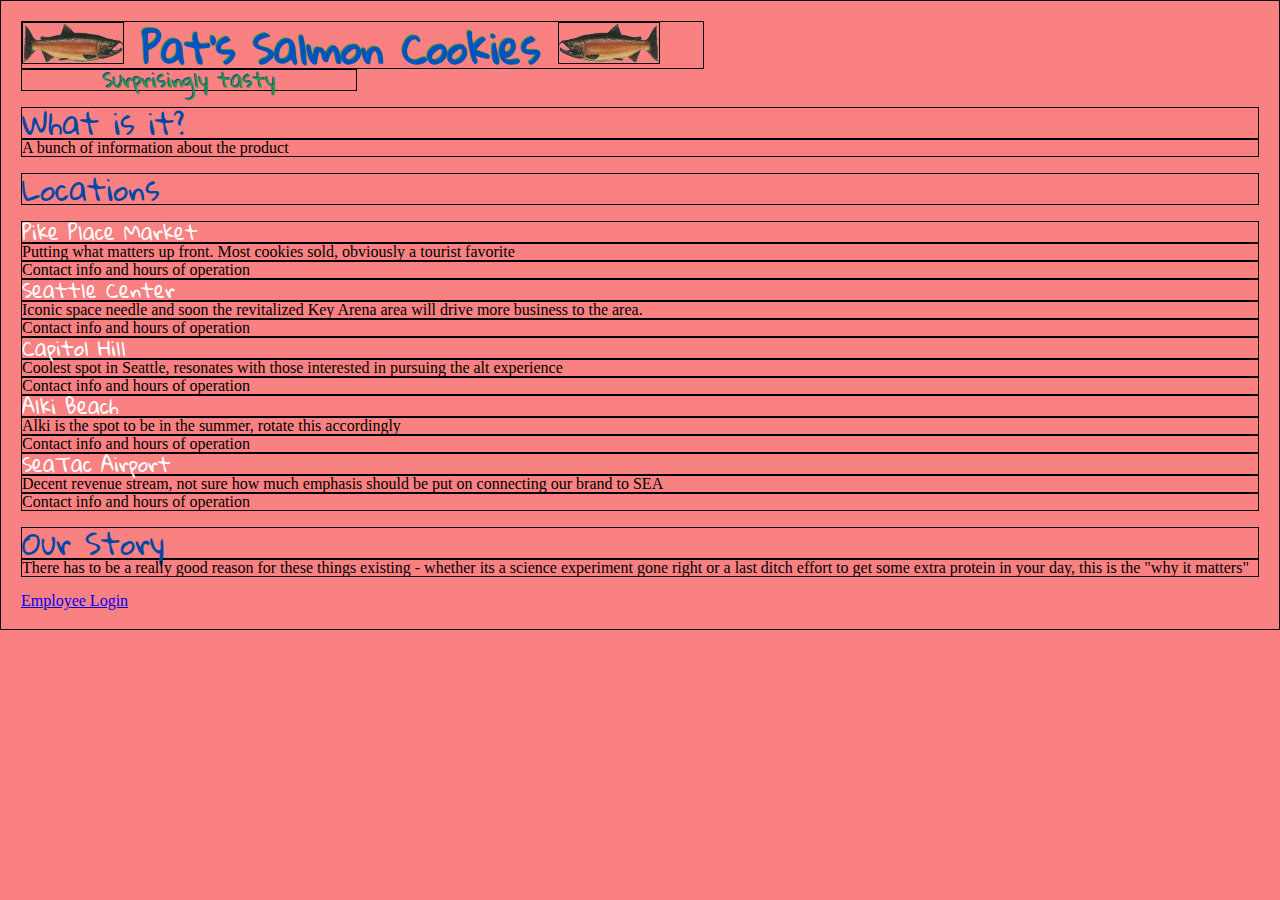
==== index.html @ f68c715b "Cannot figure out JS, spent way too much time on this. Initial efforts at web design are in place, r" ====
<!DOCTYPE html>
<html>
  <head>
    <meta charset="utf-8">
    <title>Home - Pat's Salmon Cookies</title>
    <link href="https://fonts.googleapis.com/css?family=Gloria+Hallelujah" rel="stylesheet">
    <link href="css/reset.css" rel="stylesheet">
    <link href="css/style.css" rel="stylesheet">
  </head>

  <body>
    <h1 id="header-banner"><img src="images/salmon.png" class= "salmonPic" rel= "Salmon Picture">   Pat's Salmon Cookies   <img src="images/salmon.png" class= "salmonPic" rel= "Salmon Picture" id="swim-upstream"></h1>
    <h2 id="slogan"> Surprisingly tasty </h2>
    <br />
    <h2>What is it?</h2>
    <p>A bunch of information about the product</p>
    <br />

    <h2>Locations</h2>
    <br />
    <h3>Pike Place Market</h3> <!-- move this list to a definition, id individual defs to move around page -->
    <p> Putting what matters up front. Most cookies sold, obviously a tourist favorite</p>
    <p>Contact info and hours of operation</p>
    <h3>Seattle Center</h3>
    <p>Iconic space needle and soon the revitalized Key Arena area will drive more business to the area.</p>
    <p>Contact info and hours of operation</p>
    <h3>Capitol Hill</h3>
    <p>Coolest spot in Seattle, resonates with those interested in pursuing the alt experience</p>
    <p>Contact info and hours of operation</p>
    <h3>Alki Beach</h3>
    <p>Alki is the spot to be in the summer, rotate this accordingly</p>
    <p>Contact info and hours of operation</p>
    <h3>SeaTac Airport</h3>
    <p>Decent revenue stream, not sure how much emphasis should be put on connecting our brand to SEA</p>
    <p>Contact info and hours of operation</p>
    <br />
    <h2>Our Story</h2>
    <p>There has to be a really good reason for these things existing - whether its a science experiment gone right or a last ditch effort to get some extra protein in your day, this is the "why it matters"</p>
    <br />
    <a href= "sales.html" id = "biz-link">Employee Login</a>

    <script type="text/javascript" src="app.js"></script>
  </body>
</html>
---- css/style.css ----
* {
  border: 1px solid black;
}

body {
  background-color: rgb(250, 129, 129);
  color: black;
  padding: 20px;
  font: georgia;
  border: 1px solid black;
}

.salmonPic {
  border: 1px solid black;
  width: 100px;
  height: 40px;
}

h2 {
  border: 1px solid black;
  color: rgb(0, 71, 165);
  font-size: 30px;
  font-family: 'Gloria Hallelujah', cursive;
}

h3 {
  border: 1px solid black;
  color: white;
  font-size: 20px;
  font-family: 'Gloria Hallelujah', cursive;
}

p {
  border: 1px solid black;
}

#header-banner {
  border: 1px solid black;
  width: 55%;
  text-align: left;
  font-family: 'Gloria Hallelujah', cursive;
  font-size: 40px;
  font-weight: bold;
  color: rgb(0, 83, 190);
  text-shadow: -1px -1px 0 rgb(38, 150, 47);
}

#slogan {
  border: 1px solid black;
  text-align: center;
  color:rgb(46, 150, 60);
  width:27%;
  font-family: 'Gloria Hallelujah', cursive;
  font-size: 20px;
  text-shadow: -1px -1px 0 rgb(0, 71, 165);
}

#headline-img {
  border: 1px solid black;
  width: 20px;
  height: 20px;
}

#swim-upstream {
  transform: scaleX(-1);
  filter: FlipH;
}
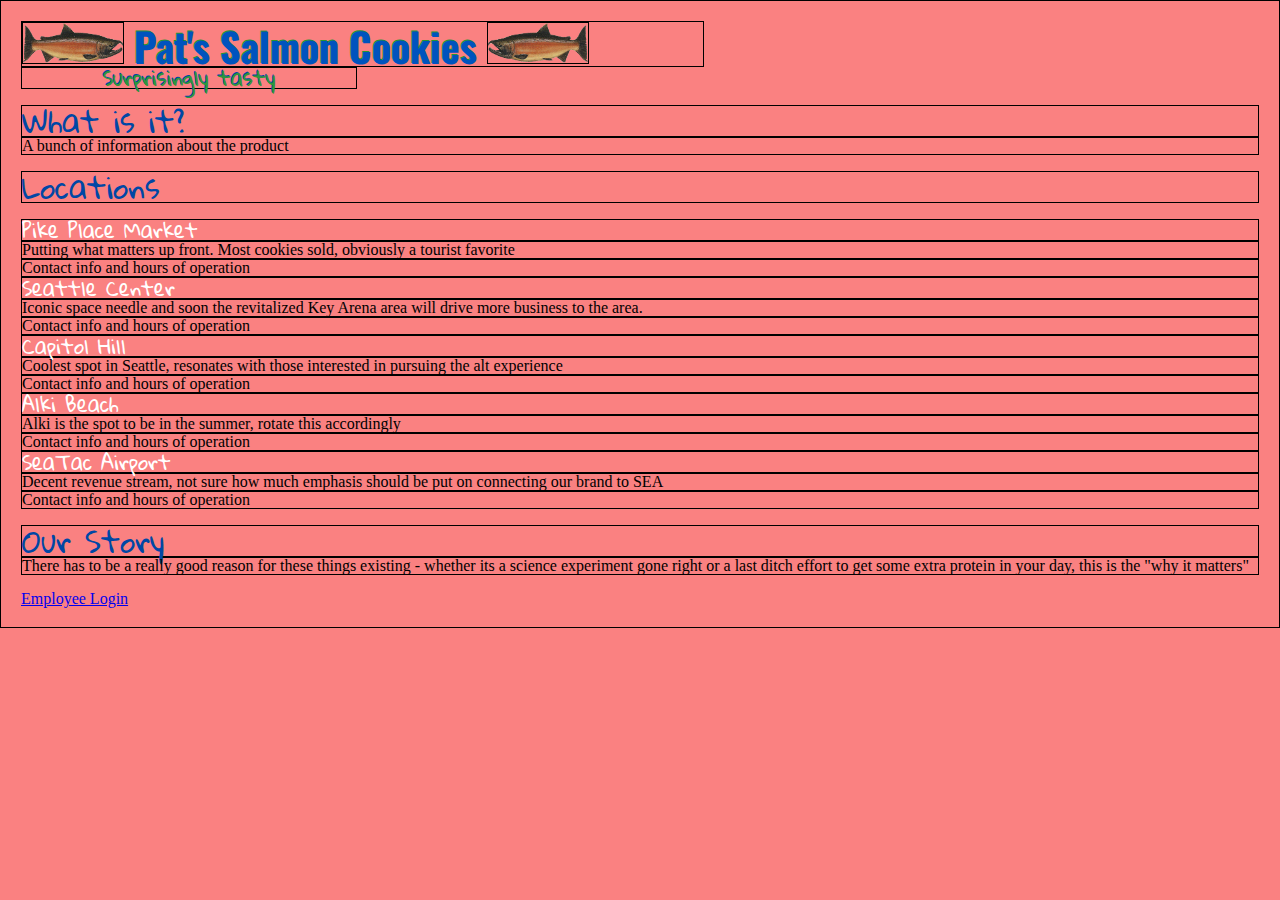
==== commit 38204864: "Code review was very helpful in figuring out how to code the JS, will continue to work on other idea" ====
--- a/index.html
+++ b/index.html
@@ -3,6 +3,7 @@
   <head>
     <meta charset="utf-8">
     <title>Home - Pat's Salmon Cookies</title>
+    <link href="https://fonts.googleapis.com/css?family=Oswald" rel="stylesheet">
     <link href="https://fonts.googleapis.com/css?family=Gloria+Hallelujah" rel="stylesheet">
     <link href="css/reset.css" rel="stylesheet">
     <link href="css/style.css" rel="stylesheet">
--- a/css/style.css
+++ b/css/style.css
@@ -38,7 +38,7 @@
   border: 1px solid black;
   width: 55%;
   text-align: left;
-  font-family: 'Gloria Hallelujah', cursive;
+  font-family: 'Oswald', sans-serif;
   font-size: 40px;
   font-weight: bold;
   color: rgb(0, 83, 190);
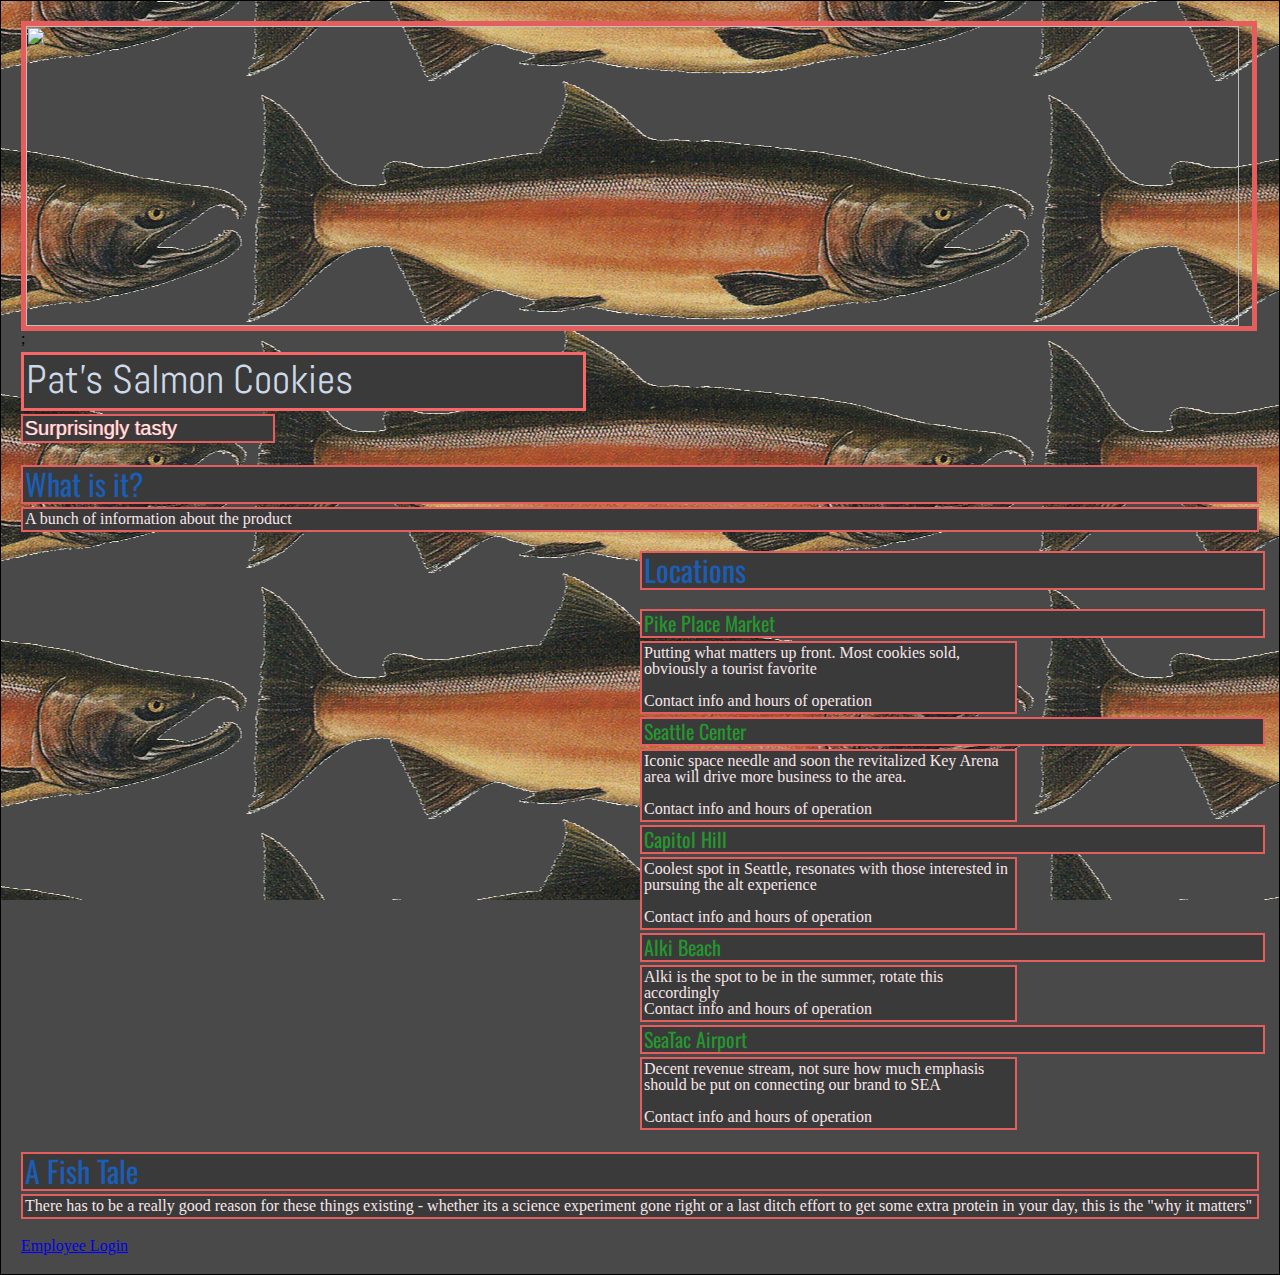
==== commit 516a60ce: "had to nuke local files and pull down last night's work manually. this is most up to date master" ====
--- a/index.html
+++ b/index.html
@@ -3,43 +3,38 @@
   <head>
     <meta charset="utf-8">
     <title>Home - Pat's Salmon Cookies</title>
-    <link href="https://fonts.googleapis.com/css?family=Oswald" rel="stylesheet">
-    <link href="https://fonts.googleapis.com/css?family=Gloria+Hallelujah" rel="stylesheet">
+    <link href="https://fonts.googleapis.com/css?family=Abel|Montserrat|Gloria+Hallelujah|Oswald" rel="stylesheet">
     <link href="css/reset.css" rel="stylesheet">
     <link href="css/style.css" rel="stylesheet">
   </head>
 
-  <body>
-    <h1 id="header-banner"><img src="images/salmon.png" class= "salmonPic" rel= "Salmon Picture">   Pat's Salmon Cookies   <img src="images/salmon.png" class= "salmonPic" rel= "Salmon Picture" id="swim-upstream"></h1>
+  <body background="images/salmon.png" id="coolSalmonFace">
+    <img src="images/pugetSound.jpg" id="pugetSound">;
+    <h1 id="header-banner">   Pat's Salmon Cookies   </h1>
     <h2 id="slogan"> Surprisingly tasty </h2>
     <br />
     <h2>What is it?</h2>
     <p>A bunch of information about the product</p>
     <br />
 
-    <h2>Locations</h2>
+    <h2 id="storeLocations">Locations</h2>
     <br />
     <h3>Pike Place Market</h3> <!-- move this list to a definition, id individual defs to move around page -->
-    <p> Putting what matters up front. Most cookies sold, obviously a tourist favorite</p>
-    <p>Contact info and hours of operation</p>
+    <p class="locationInfo"> Putting what matters up front. Most cookies sold, obviously a tourist favorite<br/><br/>Contact info and hours of operation</p>
     <h3>Seattle Center</h3>
-    <p>Iconic space needle and soon the revitalized Key Arena area will drive more business to the area.</p>
-    <p>Contact info and hours of operation</p>
+    <p class="locationInfo">Iconic space needle and soon the revitalized Key Arena area will drive more business to the area.<br/><br/>Contact info and hours of operation</p>
     <h3>Capitol Hill</h3>
-    <p>Coolest spot in Seattle, resonates with those interested in pursuing the alt experience</p>
-    <p>Contact info and hours of operation</p>
+    <p class="locationInfo">Coolest spot in Seattle, resonates with those interested in pursuing the alt experience<br/><br/>Contact info and hours of operation</p>
     <h3>Alki Beach</h3>
-    <p>Alki is the spot to be in the summer, rotate this accordingly</p>
-    <p>Contact info and hours of operation</p>
+    <p class="locationInfo">Alki is the spot to be in the summer, rotate this accordingly<br/>Contact info and hours of operation</p>
     <h3>SeaTac Airport</h3>
-    <p>Decent revenue stream, not sure how much emphasis should be put on connecting our brand to SEA</p>
-    <p>Contact info and hours of operation</p>
+    <p class="locationInfo">Decent revenue stream, not sure how much emphasis should be put on connecting our brand to SEA<br/><br/>Contact info and hours of operation</p>
     <br />
-    <h2>Our Story</h2>
+    <h2>A Fish Tale</h2>
     <p>There has to be a really good reason for these things existing - whether its a science experiment gone right or a last ditch effort to get some extra protein in your day, this is the "why it matters"</p>
     <br />
     <a href= "sales.html" id = "biz-link">Employee Login</a>
 
-    <script type="text/javascript" src="app.js"></script>
+    <script type="text/javascript" src="js/app.js"></script>
   </body>
 </html>--- a/css/style.css
+++ b/css/style.css
@@ -3,56 +3,109 @@
 }
 
 body {
-  background-color: rgb(250, 129, 129);
+  background-color: rgb(73, 73, 73);
   color: black;
   padding: 20px;
   font: georgia;
   border: 1px solid black;
+  background-position: 50% 50%;
+  background-attachment: fixed;
+}
+
+h2 {
+  margin: 3px 0;
+  padding: 2px 0 3px 2px;
+  border: 2px solid rgb(228, 94, 94);
+  background-color: rgb(58, 58, 58);
+  color: rgb(26, 94, 182);
+  font-size: 30px;
+  font-family: 'Oswald', sans-serif;
+} 
+
+h3 {
+  position: relative;
+  left: 50%;
+  width: 50%;
+  margin: 3px 0;
+  padding: 2px 0 3px 2px;
+  border: 2px solid rgb(228, 94, 94);
+  background-color: rgb(58, 58, 58);
+  color: rgb(38, 150, 47);
+  font-size: 20px;
+  font-family: 'Oswald', sans-serif;
+}
+
+p {
+  margin: 3px 0;
+  padding: 2px 0 3px 2px;
+  border: 2px solid rgb(228, 94, 94);
+  background-color: rgb(58, 58, 58);
+  color:rgb(248, 230, 233);
+}
+
+table {
+  background-color: white;
+}
+
+th {
+  font-size: 18px;
+  padding: 10px 8px 5px;
+  background-color:rgb(255, 124, 124);
+  color: white;
+  font-family: 'Oswald', sans-serif;
+  text-shadow: -1px -1px -7px rgb(26, 94, 182)
+}
+
+td {
+  border: 1px solid black;
+  padding: 5px 10px;
+  text-align: center;
+  font-family: arial, sans-serif;
+  font-size: 15px;
 }
 
 .salmonPic {
-  border: 1px solid black;
   width: 100px;
   height: 40px;
 }
 
-h2 {
-  border: 1px solid black;
-  color: rgb(0, 71, 165);
-  font-size: 30px;
-  font-family: 'Gloria Hallelujah', cursive;
+.locationInfo {
+  position: relative;
+  left: 50%;
+  width: 30%;
 }
 
-h3 {
-  border: 1px solid black;
-  color: white;
-  font-size: 20px;
-  font-family: 'Gloria Hallelujah', cursive;
-}
-
-p {
-  border: 1px solid black;
+#pugetSound {
+  width: 99%;
+  height: 300px;
+  border: 5px solid rgb(228, 94, 94);
 }
 
 #header-banner {
-  border: 1px solid black;
-  width: 55%;
+  margin: 5px 0 0;
+  border: 3px solid rgb(247, 103, 103);
+  padding: 5px 0 8px 2px;
+  width: 45%;
+  background-color: rgb(58, 58, 58);
   text-align: left;
-  font-family: 'Oswald', sans-serif;
+  font-family: 'Abel', sans-serif;
   font-size: 40px;
-  font-weight: bold;
-  color: rgb(0, 83, 190);
-  text-shadow: -1px -1px 0 rgb(38, 150, 47);
+  font-weight: light;
+  color: rgb(206, 217, 231);
+  text-shadow: 0px -1px -1px rgb(38, 150, 47);
 }
 
 #slogan {
-  border: 1px solid black;
-  text-align: center;
-  color:rgb(46, 150, 60);
-  width:27%;
-  font-family: 'Gloria Hallelujah', cursive;
+  margin: 3px 0;
+  padding: 2px 0 3px 2px;
+  border: 2px solid rgb(228, 94, 94);
+  background-color: rgb(58, 58, 58);
+  text-align: left;
+  color:rgb(248, 230, 233);
+  width:20%;
+  font-family: 'Monserrat', sans-serif;
   font-size: 20px;
-  text-shadow: -1px -1px 0 rgb(0, 71, 165);
+  text-shadow: -1px 0px 0px rgb(247, 103, 103);
 }
 
 #headline-img {
@@ -61,7 +114,22 @@
   height: 20px;
 }
 
-#swim-upstream {
-  transform: scaleX(-1);
-  filter: FlipH;
+#storeLocations {
+  position: relative;
+  left: 50%;
+  width: 50%;
+  margin:0;
+}
+
+#salesPage {
+  background-color:rgb(255, 124, 124);
+}
+
+#salesData {
+  border: 0;
+  background-color: rgb(255, 124, 124);
+  color: rgb(0, 71, 165);
+  font-size: 30px;
+  font-family: 'Oswald', sans-serif;
+  text-shadow: -1px -1px 0 rgb(110, 199, 114);
 }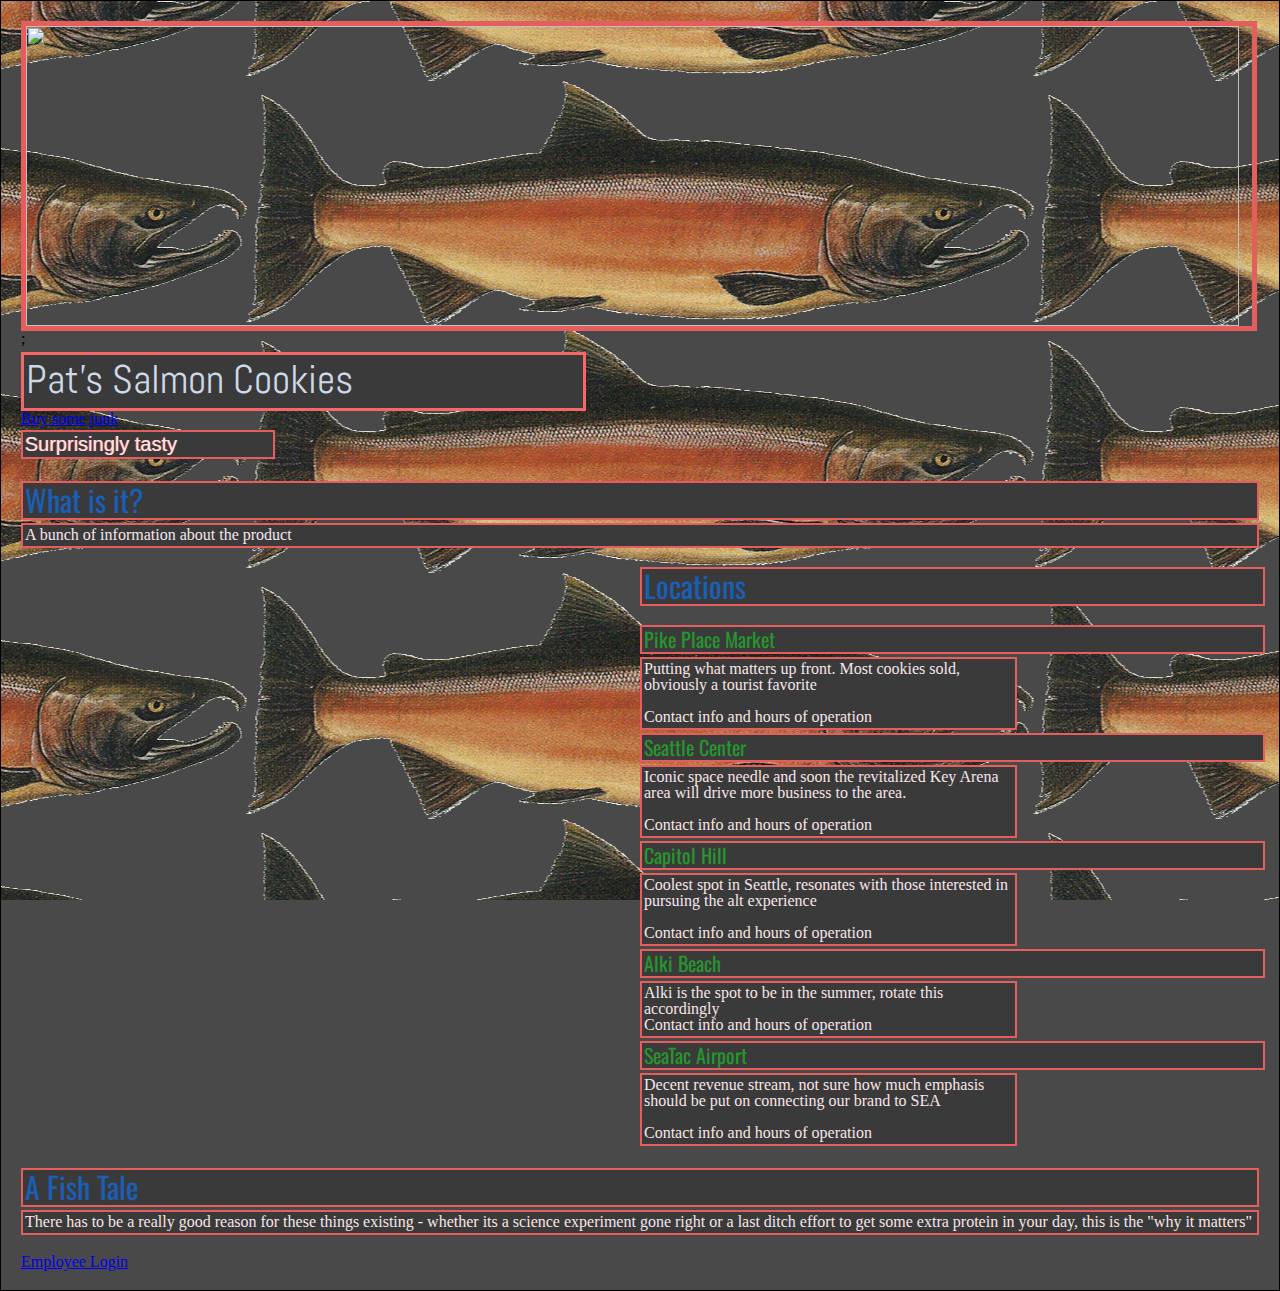
==== commit d76e1e28: "initial framework for merch page has been started. it's pretty much garbage right now" ====
--- a/index.html
+++ b/index.html
@@ -10,7 +10,7 @@
 
   <body background="images/salmon.png" id="coolSalmonFace">
     <img src="images/pugetSound.jpg" id="pugetSound">;
-    <h1 id="header-banner">   Pat's Salmon Cookies   </h1>
+    <h1 id="header-banner">   Pat's Salmon Cookies   </h1> <a href="store.html" id= "store">Buy some junk</a>
     <h2 id="slogan"> Surprisingly tasty </h2>
     <br />
     <h2>What is it?</h2>
--- a/css/style.css
+++ b/css/style.css
@@ -2,7 +2,7 @@
   border: 1px solid black;
 }
 
-body {
+body  {
   background-color: rgb(73, 73, 73);
   color: black;
   padding: 20px;
@@ -75,6 +75,25 @@
   width: 30%;
 }
 
+.merch {
+  position: relative;
+  left: 0%;
+  width: 20%;
+  margin: 3px 0;
+  padding: 2px 0 3px 2px;
+  border: 2px solid rgb(228, 94, 94);
+  background-color: rgb(58, 58, 58);
+  color: rgb(38, 150, 47);
+  font-size: 20px;
+  font-family: 'Oswald', sans-serif;
+  text-align: center;
+}
+
+.merch-pics {
+  width: 100px;
+  height: 100px;
+}
+
 #pugetSound {
   width: 99%;
   height: 300px;
@@ -107,6 +126,10 @@
   font-size: 20px;
   text-shadow: -1px 0px 0px rgb(247, 103, 103);
 }
+#frosted-cookie {
+background-position: 50% 50%;
+background-attachment: fixed;
+}
 
 #headline-img {
   border: 1px solid black;
@@ -121,6 +144,17 @@
   margin:0;
 }
 
+#stuff {
+  position: relative;
+  left: 35%;
+  width: 30%;
+  text-align: center;
+}
+
+#chinook {
+  width: 25%;
+}
+
 #salesPage {
   background-color:rgb(255, 124, 124);
 }
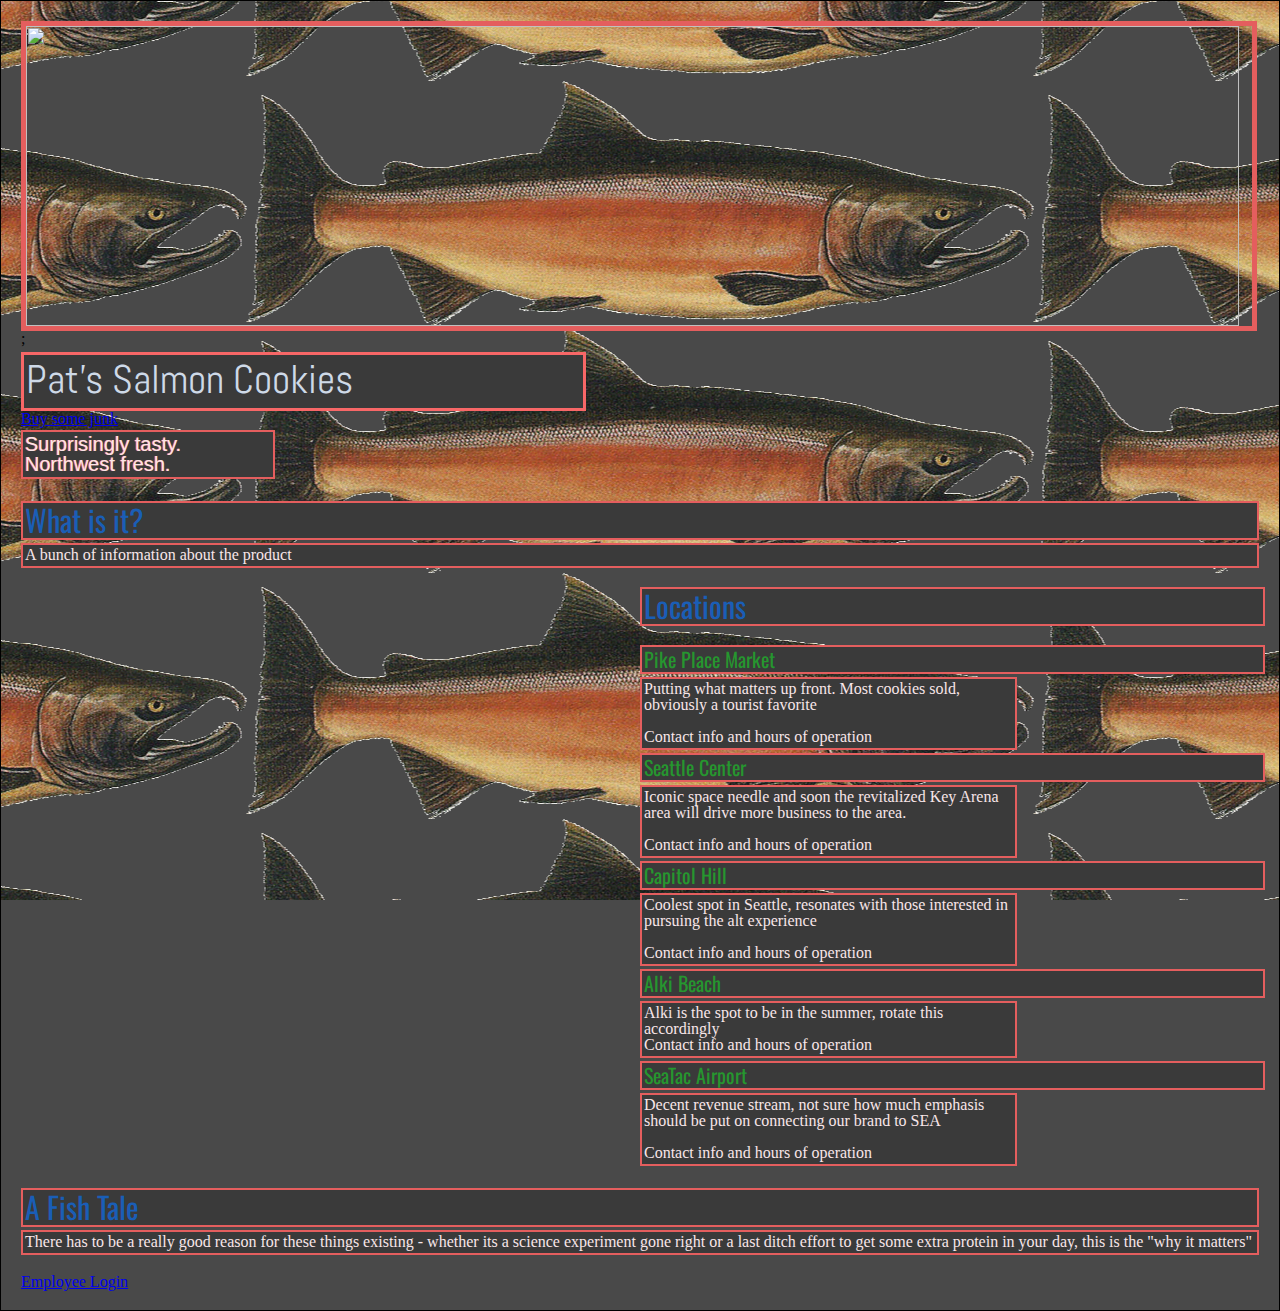
==== commit ea4b607c: "not sure what is wrong with linter, pushing update to this branch" ====
--- a/index.html
+++ b/index.html
@@ -11,7 +11,7 @@
   <body background="images/salmon.png" id="coolSalmonFace">
     <img src="images/pugetSound.jpg" id="pugetSound">;
     <h1 id="header-banner">   Pat's Salmon Cookies   </h1> <a href="store.html" id= "store">Buy some junk</a>
-    <h2 id="slogan"> Surprisingly tasty </h2>
+    <h2 id="slogan"> Surprisingly tasty. Northwest fresh. </h2>
     <br />
     <h2>What is it?</h2>
     <p>A bunch of information about the product</p>
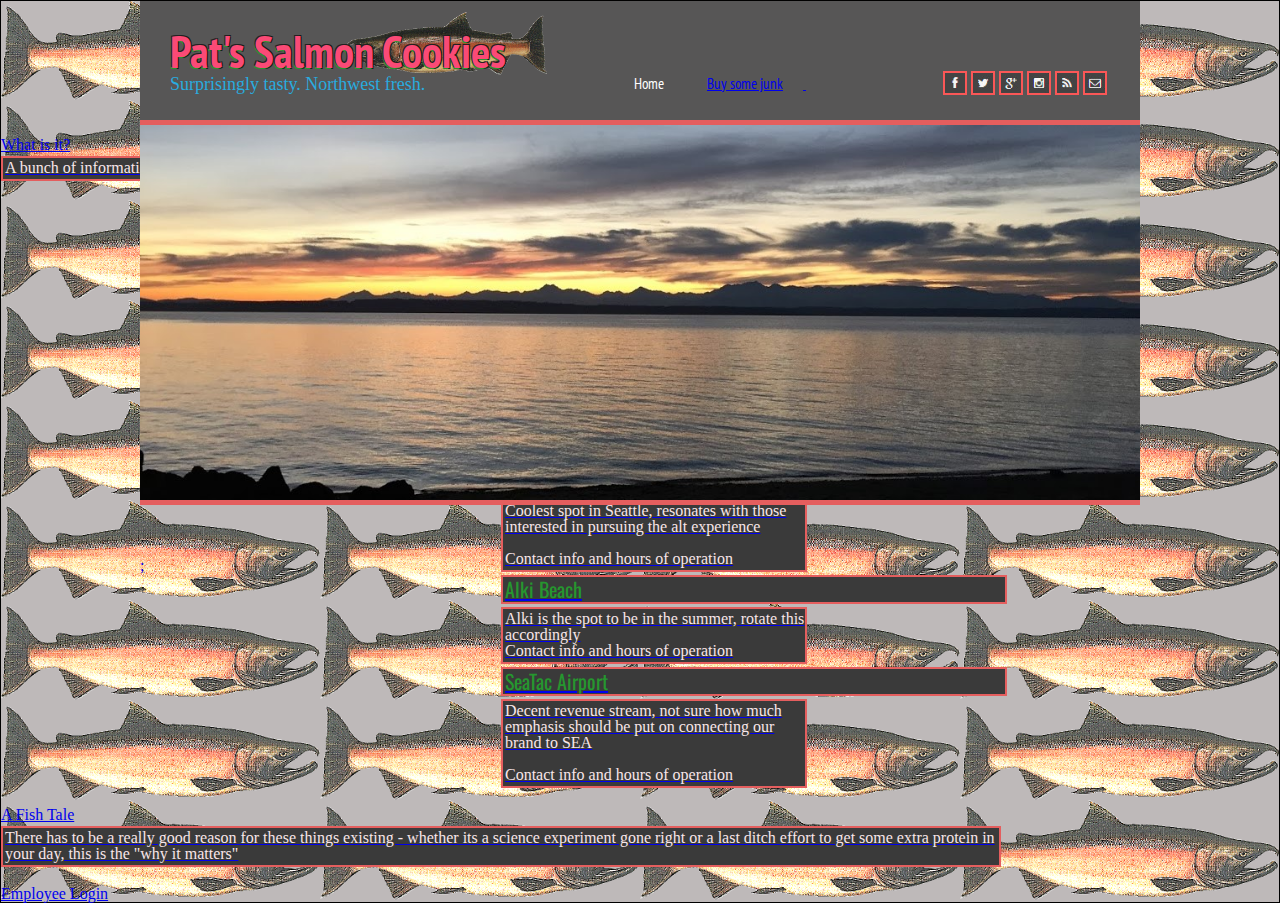
==== commit 1b819070: "header almost completed, need to work on body tomorrow" ====
--- a/index.html
+++ b/index.html
@@ -3,15 +3,34 @@
   <head>
     <meta charset="utf-8">
     <title>Home - Pat's Salmon Cookies</title>
-    <link href="https://fonts.googleapis.com/css?family=Abel|Montserrat|Gloria+Hallelujah|Oswald" rel="stylesheet">
     <link href="css/reset.css" rel="stylesheet">
     <link href="css/style.css" rel="stylesheet">
+    <link href="https://fonts.googleapis.com/css?family=PT+Sans+Narrow|Abel|Montserrat|Gloria+Hallelujah|Oswald" rel="stylesheet">
   </head>
 
-  <body background="images/salmon.png" id="coolSalmonFace">
-    <img src="images/pugetSound.jpg" id="pugetSound">;
-    <h1 id="header-banner">   Pat's Salmon Cookies   </h1> <a href="store.html" id= "store">Buy some junk</a>
-    <h2 id="slogan"> Surprisingly tasty. Northwest fresh. </h2>
+  <body background="images/salmon2.png" id="coolSalmonFace">
+    <header>
+      <nav>
+        <h1>Pat's Salmon Cookies</h1> 
+        <h2>Surprisingly tasty. Northwest fresh.</h2>
+        <img src="images/salmon.png">
+        <ul id="links">
+          <li>Home</li>
+          <li><a href="store.html">Buy some junk</li>
+        </ul>
+        <ul id="social">
+          <li><img src="images/fb-icon.png" alt="facebook"></li>
+          <li><img src="images/twit-icon.png" alt="twitter"></li>
+          <li><img src="images/gp-icon.png" alt="goog"></li>
+          <li><img src="images/insta-icon.png" alt="insta"></li>
+          <li><img src="images/rss-icon.png" alt="rss"></li>
+          <li><img src="images/mail-icon.png" alt="mail"></li>
+        </ul>
+      </nav>
+      <img src="images/pugetSound.jpg" id="pugetSound">;
+    </header>
+    
+    <main>
     <br />
     <h2>What is it?</h2>
     <p>A bunch of information about the product</p>
@@ -34,6 +53,7 @@
     <p>There has to be a really good reason for these things existing - whether its a science experiment gone right or a last ditch effort to get some extra protein in your day, this is the "why it matters"</p>
     <br />
     <a href= "sales.html" id = "biz-link">Employee Login</a>
+  </main>
 
     <script type="text/javascript" src="js/app.js"></script>
   </body>
--- a/css/style.css
+++ b/css/style.css
@@ -1,26 +1,100 @@
-* {
-  border: 1px solid black;
-}
-
 body  {
-  background-color: rgb(73, 73, 73);
+  background-color: rgb(190, 185, 185);
   color: black;
-  padding: 20px;
   font: georgia;
   border: 1px solid black;
-  background-position: 50% 50%;
   background-attachment: fixed;
-}
-
-h2 {
-  margin: 3px 0;
-  padding: 2px 0 3px 2px;
-  border: 2px solid rgb(228, 94, 94);
-  background-color: rgb(58, 58, 58);
-  color: rgb(26, 94, 182);
-  font-size: 30px;
-  font-family: 'Oswald', sans-serif;
-} 
+  background-size: 25%;
+}
+
+header {
+  max-width:1000px;
+  margin: auto;
+  height: 120px;
+  background-color:rgb(87, 86, 86);
+}
+
+header nav h1 {
+  padding: 28px 0 0 30px;
+  width: 100%;
+  text-align: left;
+  font-family: 'PT Sans Narrow', sans-serif;
+  font-size: 45px;
+  font-weight: bold;
+  color: rgb(250, 74, 118);
+  text-shadow: -1px -1px 0px rgb(36, 34, 34),
+    1px -1px 0px rgb(27, 26, 26),
+    -1px 1px 0px rgb(38, 150, 47),
+    1px 1px 0px rgb(27, 26, 26);
+  position: relative;
+  z-index: 2;
+}
+
+header nav h2 {
+  margin: 1px 0;
+  padding: 0px 0 10px 30px;
+  border: none;
+  color: rgb(41, 171, 223);
+  font-size: 18px;
+  font-family: 'Gloria-Hallelujah', cursive;
+  z-index: 3;
+}
+
+header nav img {
+  width: 200px;
+  transform: scaleX(-1);
+  z-index: 1;
+  position: relative;
+  bottom: 92px;
+  left: 207px;
+}
+
+header nav li {
+  display: inline;
+}
+
+#links{
+  font-family: 'PT Sans Narrow', sans-serif;
+  font-size: 15px;
+  color: white;
+  text-align: right;
+  display: inline;
+  position: relative;
+  left: 270px;
+  bottom: 78px;
+}
+
+#links li {
+  padding: 20px;
+}
+
+#social{
+  display: inline;
+  position: relative;
+  left: 200px;
+  top: 20px;
+}
+
+#social img {
+  position: relative;
+  transform: none;
+  width: 20px;
+  border: 2px solid rgb(250, 87, 87);
+}
+
+#pugetSound {
+  max-width: 1000px;
+  margin: auto;
+  border-top: 5px solid rgb(228, 94, 94);
+  border-bottom: 5px solid rgb(228, 94, 94);
+  position: relative;
+  bottom: 50px;
+  z-index: 3;
+}
+
+main {
+  max-width: 1000px;
+}
 
 h3 {
   position: relative;
@@ -94,25 +168,6 @@
   height: 100px;
 }
 
-#pugetSound {
-  width: 99%;
-  height: 300px;
-  border: 5px solid rgb(228, 94, 94);
-}
-
-#header-banner {
-  margin: 5px 0 0;
-  border: 3px solid rgb(247, 103, 103);
-  padding: 5px 0 8px 2px;
-  width: 45%;
-  background-color: rgb(58, 58, 58);
-  text-align: left;
-  font-family: 'Abel', sans-serif;
-  font-size: 40px;
-  font-weight: light;
-  color: rgb(206, 217, 231);
-  text-shadow: 0px -1px -1px rgb(38, 150, 47);
-}
 
 #slogan {
   margin: 3px 0;
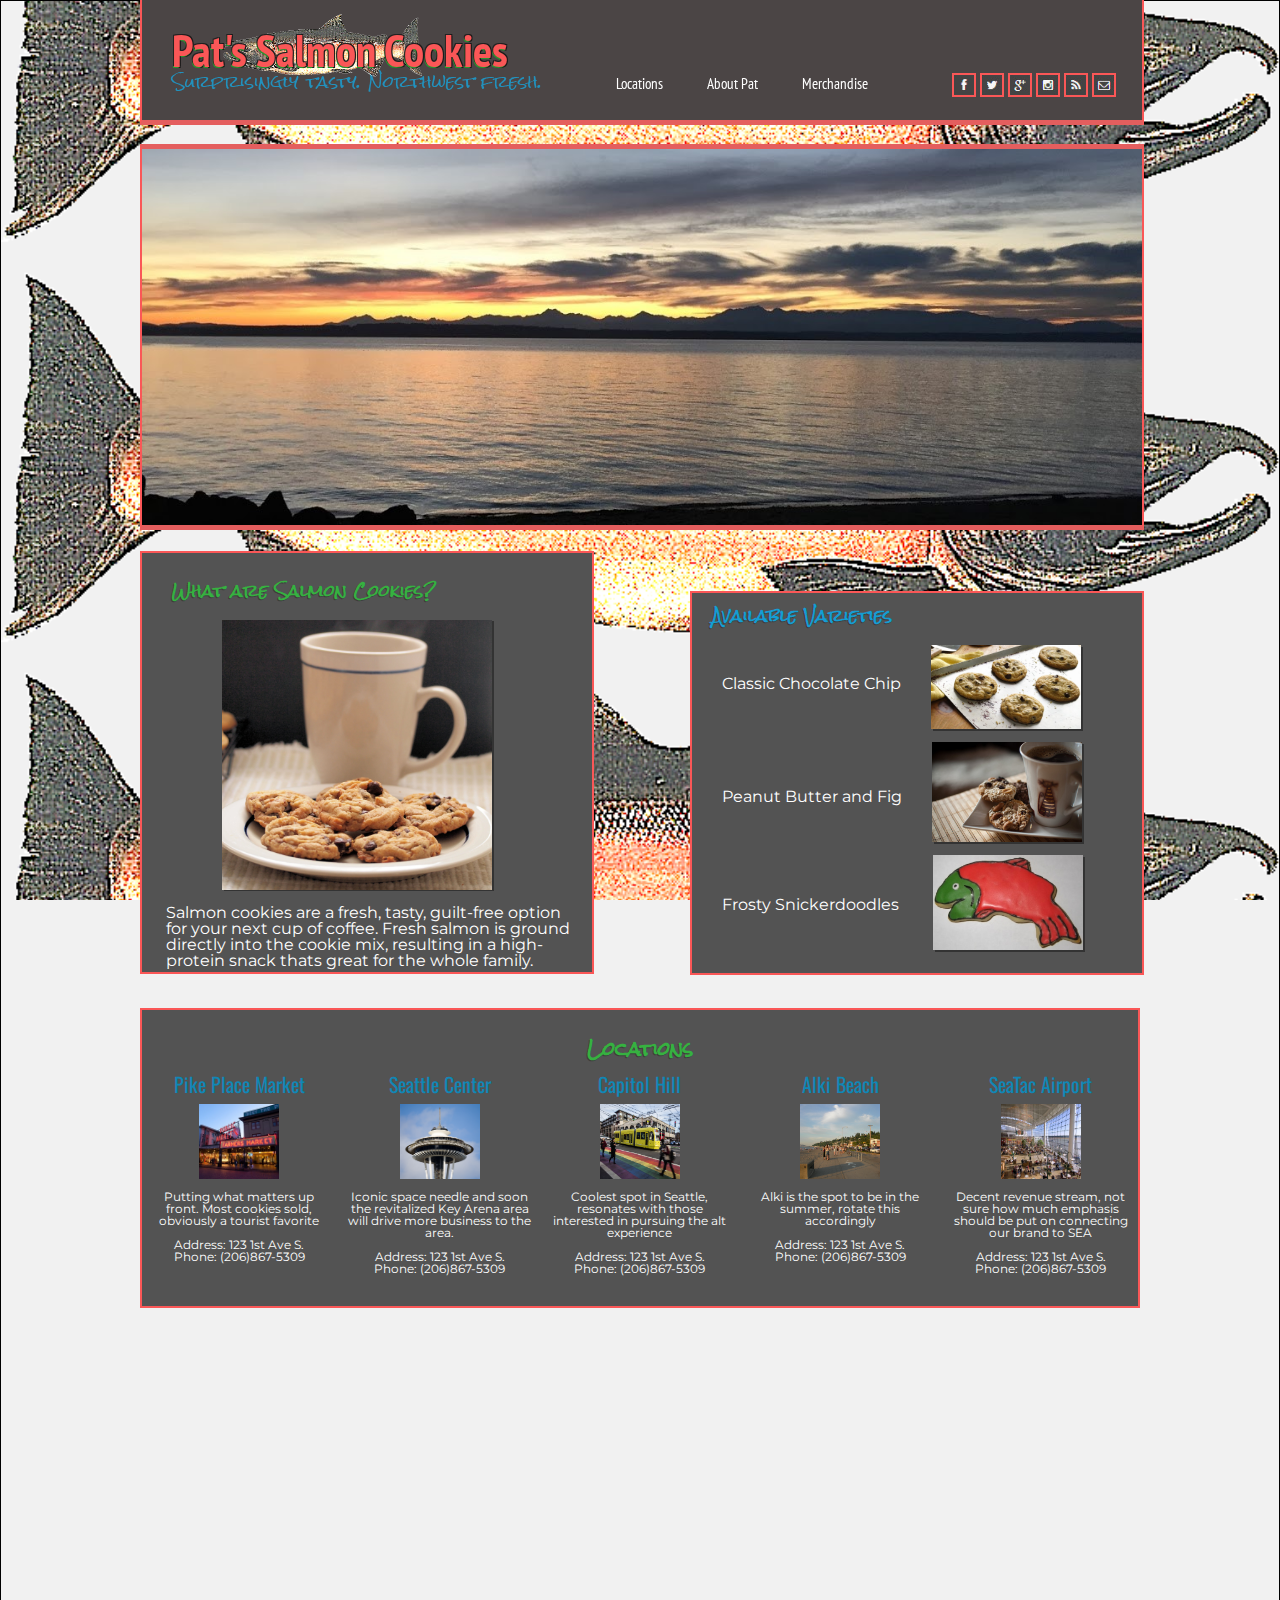
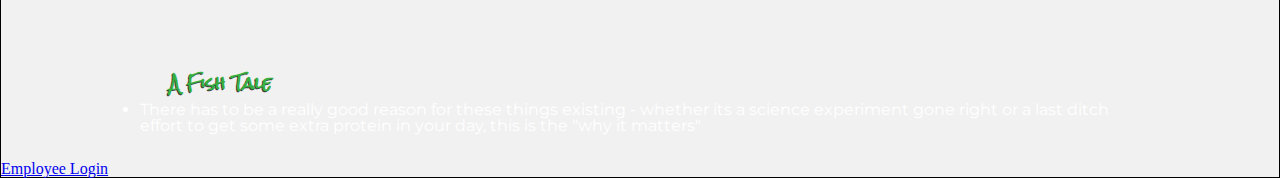
==== commit 653bcec3: "still needs more work, taking a break. looks like a myspace page haha." ====
--- a/index.html
+++ b/index.html
@@ -5,18 +5,19 @@
     <title>Home - Pat's Salmon Cookies</title>
     <link href="css/reset.css" rel="stylesheet">
     <link href="css/style.css" rel="stylesheet">
-    <link href="https://fonts.googleapis.com/css?family=PT+Sans+Narrow|Abel|Montserrat|Gloria+Hallelujah|Oswald" rel="stylesheet">
+    <link href="https://fonts.googleapis.com/css?family=PT+Sans+Narrow|Abel|Montserrat|Gloria+Hallelujah|Oswald|Kaushan+Script|Rock+Salt" rel="stylesheet">
   </head>
 
   <body background="images/salmon2.png" id="coolSalmonFace">
     <header>
-      <nav>
+      <nav id="header">
         <h1>Pat's Salmon Cookies</h1> 
         <h2>Surprisingly tasty. Northwest fresh.</h2>
-        <img src="images/salmon.png">
+        <img src="images/salmon2.png">
         <ul id="links">
-          <li>Home</li>
-          <li><a href="store.html">Buy some junk</li>
+          <li><a href="#locations">Locations</a></li>
+          <li><a href="#about-us">About Pat</a></li>
+          <li><a href="store.html">Merchandise</a></li>
         </ul>
         <ul id="social">
           <li><img src="images/fb-icon.png" alt="facebook"></li>
@@ -27,34 +28,71 @@
           <li><img src="images/mail-icon.png" alt="mail"></li>
         </ul>
       </nav>
-      <img src="images/pugetSound.jpg" id="pugetSound">;
     </header>
+    <main>
+        <img src="images/pugetSound.jpg" id="pugetSound">
+      <div id="cookie-desc">
+        <h2>What are Salmon Cookies?</h2>
+        <img src="images/pb-and-figs.jpg" id="coffee">
+        <p>Salmon cookies are a fresh, tasty, guilt-free option for your next cup of coffee. Fresh salmon is ground directly into the cookie mix, resulting in a high-protein snack thats great for the whole family.</p>        
+      </div>
+      <div id="flavors">
+        <h2>Available Varieties</h2>
+        <ul>
+          <li>Classic Chocolate Chip<img src= "images/choco-chip.jpg"></li>
+          <li>Peanut Butter and Fig<img src= "images/coffee-and-cookie.jpg"></li>
+          <li>Frosty Snickerdoodles <img src= "images/frosted-cookie.jpg"></li>
+        </ul>
+      </div>
     
-    <main>
-    <br />
-    <h2>What is it?</h2>
-    <p>A bunch of information about the product</p>
-    <br />
+      <div id="locations">
+        <h2>Locations</h2>
+        <br />
+        <dl id="stores">
+          <dt>Pike Place Market</dt>
+            <dd><img src="images/pike-place.jpg" alt: "Pike Place Market"></dd>
+            <dd> Putting what matters up front. Most cookies sold, obviously a tourist favorite<br/><br/>
+            <b>Address:</b> 123 1st Ave S. <br />
+            <b>Phone:</b> (206)867-5309
+            </dd>
+          <dt>Seattle Center</dt>
+            <dd><img src="images/space-needle.jpg" alt: "Space Needle"></dd>  
+            <dd>Iconic space needle and soon the revitalized Key Arena area will drive more business to the area.<br/><br/>
+              <b>Address:</b> 123 1st Ave S. <br />
+              <b>Phone:</b> (206)867-5309
+            </dd>
+          <dt>Capitol Hill</dt>
+            <dd><img src="images/cap-hill.jpg" alt: "Capitol Hill"></dd>
+            <dd>Coolest spot in Seattle, resonates with those interested in pursuing the alt experience<br/><br/>
+              <b>Address:</b> 123 1st Ave S. <br />
+              <b>Phone:</b> (206)867-5309
+            </dd>
+          <dt>Alki Beach</dt>
+            <dd><img src="images/alki-beach.jpg" alt: "Alki Beach"></dd>
+            <dd>Alki is the spot to be in the summer, rotate this accordingly<br/><br/>
+              <b>Address:</b> 123 1st Ave S. <br />
+              <b>Phone:</b> (206)867-5309
+            </dd>
+          <dt>SeaTac Airport</dt>
+            <dd><img src="images/sea-tac.jpg" alt: "Airport"></dd>
+            <dd>Decent revenue stream, not sure how much emphasis should be put on connecting our brand to SEA   <br/><br/>
+              <b>Address:</b> 123 1st Ave S. <br />
+              <b>Phone:</b> (206)867-5309
+            </dd>
+        </dl>
+      </div>
+      <br />
+      <div id="about-us">
+      <h2>A Fish Tale</h2>
+      <li>There has to be a really good reason for these things existing - whether its a science experiment gone right or a last ditch effort to get some extra protein in your day, this is the "why it matters"</p>
+      </div>
+      <br />
+    </main>
 
-    <h2 id="storeLocations">Locations</h2>
-    <br />
-    <h3>Pike Place Market</h3> <!-- move this list to a definition, id individual defs to move around page -->
-    <p class="locationInfo"> Putting what matters up front. Most cookies sold, obviously a tourist favorite<br/><br/>Contact info and hours of operation</p>
-    <h3>Seattle Center</h3>
-    <p class="locationInfo">Iconic space needle and soon the revitalized Key Arena area will drive more business to the area.<br/><br/>Contact info and hours of operation</p>
-    <h3>Capitol Hill</h3>
-    <p class="locationInfo">Coolest spot in Seattle, resonates with those interested in pursuing the alt experience<br/><br/>Contact info and hours of operation</p>
-    <h3>Alki Beach</h3>
-    <p class="locationInfo">Alki is the spot to be in the summer, rotate this accordingly<br/>Contact info and hours of operation</p>
-    <h3>SeaTac Airport</h3>
-    <p class="locationInfo">Decent revenue stream, not sure how much emphasis should be put on connecting our brand to SEA<br/><br/>Contact info and hours of operation</p>
-    <br />
-    <h2>A Fish Tale</h2>
-    <p>There has to be a really good reason for these things existing - whether its a science experiment gone right or a last ditch effort to get some extra protein in your day, this is the "why it matters"</p>
-    <br />
+  <footer>
     <a href= "sales.html" id = "biz-link">Employee Login</a>
-  </main>
+  </footer>
 
-    <script type="text/javascript" src="js/app.js"></script>
+    <script type="text/javascript" src="js/sales-app.js"></script>
   </body>
 </html>--- a/css/style.css
+++ b/css/style.css
@@ -1,17 +1,29 @@
 body  {
-  background-color: rgb(190, 185, 185);
-  color: black;
+  background-color: rgb(241, 241, 241);
   font: georgia;
   border: 1px solid black;
   background-attachment: fixed;
-  background-size: 25%;
+  background-size: 100%;
+  background-position: 50% 50%;
 }
 
 header {
   max-width:1000px;
   margin: auto;
+  background-color:rgb(75, 69, 69);
+  position: relative;
+  z-index: 3;
+}
+
+header nav {
+  width: 1000px;
+  position: fixed;
+  top: 0;
   height: 120px;
-  background-color:rgb(87, 86, 86);
+  background-color:rgb(75, 69, 69);
+  border-bottom: 5px solid rgb(228, 94, 94);
+  border-left: 2px solid rgb(250, 87, 87);
+  border-right: 2px solid rgb(250, 87, 87);
 }
 
 header nav h1 {
@@ -21,7 +33,7 @@
   font-family: 'PT Sans Narrow', sans-serif;
   font-size: 45px;
   font-weight: bold;
-  color: rgb(250, 74, 118);
+  color: rgb(250, 87, 87);
   text-shadow: -1px -1px 0px rgb(36, 34, 34),
     1px -1px 0px rgb(27, 26, 26),
     -1px 1px 0px rgb(38, 150, 47),
@@ -34,9 +46,9 @@
   margin: 1px 0;
   padding: 0px 0 10px 30px;
   border: none;
-  color: rgb(41, 171, 223);
-  font-size: 18px;
-  font-family: 'Gloria-Hallelujah', cursive;
+  color: rgb(34, 145, 189);
+  font-size: 16px;
+  font-family: 'Rock Salt', cursive;
   z-index: 3;
 }
 
@@ -45,8 +57,8 @@
   transform: scaleX(-1);
   z-index: 1;
   position: relative;
-  bottom: 92px;
-  left: 207px;
+  bottom: 87px;
+  left: 80px;
 }
 
 header nav li {
@@ -54,24 +66,34 @@
 }
 
 #links{
+  display: inline;
+  position: relative;
+  left: 250px;
+  bottom: 75px;
+}
+
+#links li {
+  padding: 20px;
   font-family: 'PT Sans Narrow', sans-serif;
   font-size: 15px;
   color: white;
-  text-align: right;
+  text-align: center;
+}
+
+#links a {
+  color: white;
+  text-decoration: none;
+}
+
+#links a:hover {
+  background: rgb(250, 87, 87);
+  color: white;
+}
+
+#social {
   display: inline;
   position: relative;
-  left: 270px;
-  bottom: 78px;
-}
-
-#links li {
-  padding: 20px;
-}
-
-#social{
-  display: inline;
-  position: relative;
-  left: 200px;
+  left: 230px;
   top: 20px;
 }
 
@@ -87,34 +109,169 @@
   margin: auto;
   border-top: 5px solid rgb(228, 94, 94);
   border-bottom: 5px solid rgb(228, 94, 94);
-  position: relative;
-  bottom: 50px;
-  z-index: 3;
+  border-left: 2px solid rgb(250, 87, 87);
+  border-right: 2px solid rgb(250, 87, 87);
+  position: relative;
+  margin-top: 143px;
 }
 
 main {
   max-width: 1000px;
+  margin: auto;
+  
+}
+
+main h2 {
+  margin: 1px 0;
+  padding: 0px 0 10px 30px;
+  border: none;
+  color: rgb(54, 177, 64);
+  font-size: 16px;
+  font-family: 'Rock Salt', cursive;
+  text-shadow: -1px 1px 0 rgb(61, 61, 61);
+  font-weight: bold;
+}
+
+main li{
+  color:rgb(255, 255, 255);
+  font-family: 'Montserrat', sans-serif;
+}
+
+#cookie-desc {
+  width: 45%;
+  background-color:rgb(83, 83, 83);
+  border: 2px solid rgb(250, 87, 87);
+  margin: 18px 18px 0 0;
+}
+
+#cookie-desc h2 {
+  margin-top: 15px;
+  padding: 15px 0 10px 30px;
+}
+
+#cookie-desc img {
+  width: 60%;
+  margin: 10px 0 10px 80px;
+  box-shadow: 2px 1px #333;
+}
+
+#cookie-desc p {
+  width: 90%;
+  margin: auto;
+  position: relative;
+  color:rgb(255, 255, 255);
+}
+
+#flavors {
+  max-width: 45%;
+  position: relative;
+  left: 55%;
+  bottom: 383px;
+  border: 2px solid rgb(250, 87, 87);
+  background-color: rgb(83, 83, 83);
+  padding-bottom: 20px;
+}
+
+#flavors h2 {
+  margin-top: 15px;
+  padding-left: 20px;
+  color: rgb(21, 157, 211);
+}
+
+#flavors li {
+  margin-left: 30px;
+  position: relative;
+  bottom: 40px;
+}
+
+#flavors li img {
+  width: 150px;
+  margin: 0px 0 10px 30px;
+  position: relative;
+  top: 50px;
+  box-shadow: 2px 2px #333;
+}
+
+p {
+  margin: 3px 0;
+  padding: 2px 0 3px 2px;
+  color:rgb(255, 255, 255);
+  font-family: 'Montserrat', sans-serif;
+}
+
+#locations {
+  border: 2px solid rgb(250, 87, 87);
+  background-color: rgb(83, 83, 83); 
+  padding: 30px 5px;
+  position: relative;
+  bottom: 350px;
+}
+
+#locations h2 {
+  text-align: center;
+  max-width: 1000px;
+  font-size: 18px;
+  margin: 0;
+  padding: 0;
+}
+
+dl {
+  display: inline-block;
+}
+
+#stores {
+  column-count: 5;
 }
 
 h3 {
-  position: relative;
-  left: 50%;
-  width: 50%;
   margin: 3px 0;
   padding: 2px 0 3px 2px;
   border: 2px solid rgb(228, 94, 94);
-  background-color: rgb(58, 58, 58);
   color: rgb(38, 150, 47);
   font-size: 20px;
   font-family: 'Oswald', sans-serif;
 }
 
-p {
-  margin: 3px 0;
-  padding: 2px 0 3px 2px;
-  border: 2px solid rgb(228, 94, 94);
-  background-color: rgb(58, 58, 58);
-  color:rgb(248, 230, 233);
+dt {
+  color: rgb(16, 135, 182);
+  font-size: 20px;
+  font-family: 'Oswald', sans-serif;
+  text-align: center;
+}
+
+dd {
+  color:rgb(255, 255, 255);
+  font-family: 'Montserrat', sans-serif;
+  text-align: center;
+  font-size: 12px;
+}
+
+dd img {
+  width: 80px;
+  height: 75px;
+  margin: 10px 0;
+}
+
+.merch-pics {
+  width: 100px;
+  height: 100px;
+}
+
+#headline-img {
+  border: 1px solid black;
+  width: 20px;
+  height: 20px;
+}
+
+#stuff {
+  position: relative;
+  left: 35%;
+  width: 30%;
+  text-align: center;
+}
+
+#chinook {
+  width: 25%;
 }
 
 table {
@@ -136,78 +293,6 @@
   text-align: center;
   font-family: arial, sans-serif;
   font-size: 15px;
-}
-
-.salmonPic {
-  width: 100px;
-  height: 40px;
-}
-
-.locationInfo {
-  position: relative;
-  left: 50%;
-  width: 30%;
-}
-
-.merch {
-  position: relative;
-  left: 0%;
-  width: 20%;
-  margin: 3px 0;
-  padding: 2px 0 3px 2px;
-  border: 2px solid rgb(228, 94, 94);
-  background-color: rgb(58, 58, 58);
-  color: rgb(38, 150, 47);
-  font-size: 20px;
-  font-family: 'Oswald', sans-serif;
-  text-align: center;
-}
-
-.merch-pics {
-  width: 100px;
-  height: 100px;
-}
-
-
-#slogan {
-  margin: 3px 0;
-  padding: 2px 0 3px 2px;
-  border: 2px solid rgb(228, 94, 94);
-  background-color: rgb(58, 58, 58);
-  text-align: left;
-  color:rgb(248, 230, 233);
-  width:20%;
-  font-family: 'Monserrat', sans-serif;
-  font-size: 20px;
-  text-shadow: -1px 0px 0px rgb(247, 103, 103);
-}
-#frosted-cookie {
-background-position: 50% 50%;
-background-attachment: fixed;
-}
-
-#headline-img {
-  border: 1px solid black;
-  width: 20px;
-  height: 20px;
-}
-
-#storeLocations {
-  position: relative;
-  left: 50%;
-  width: 50%;
-  margin:0;
-}
-
-#stuff {
-  position: relative;
-  left: 35%;
-  width: 30%;
-  text-align: center;
-}
-
-#chinook {
-  width: 25%;
 }
 
 #salesPage {
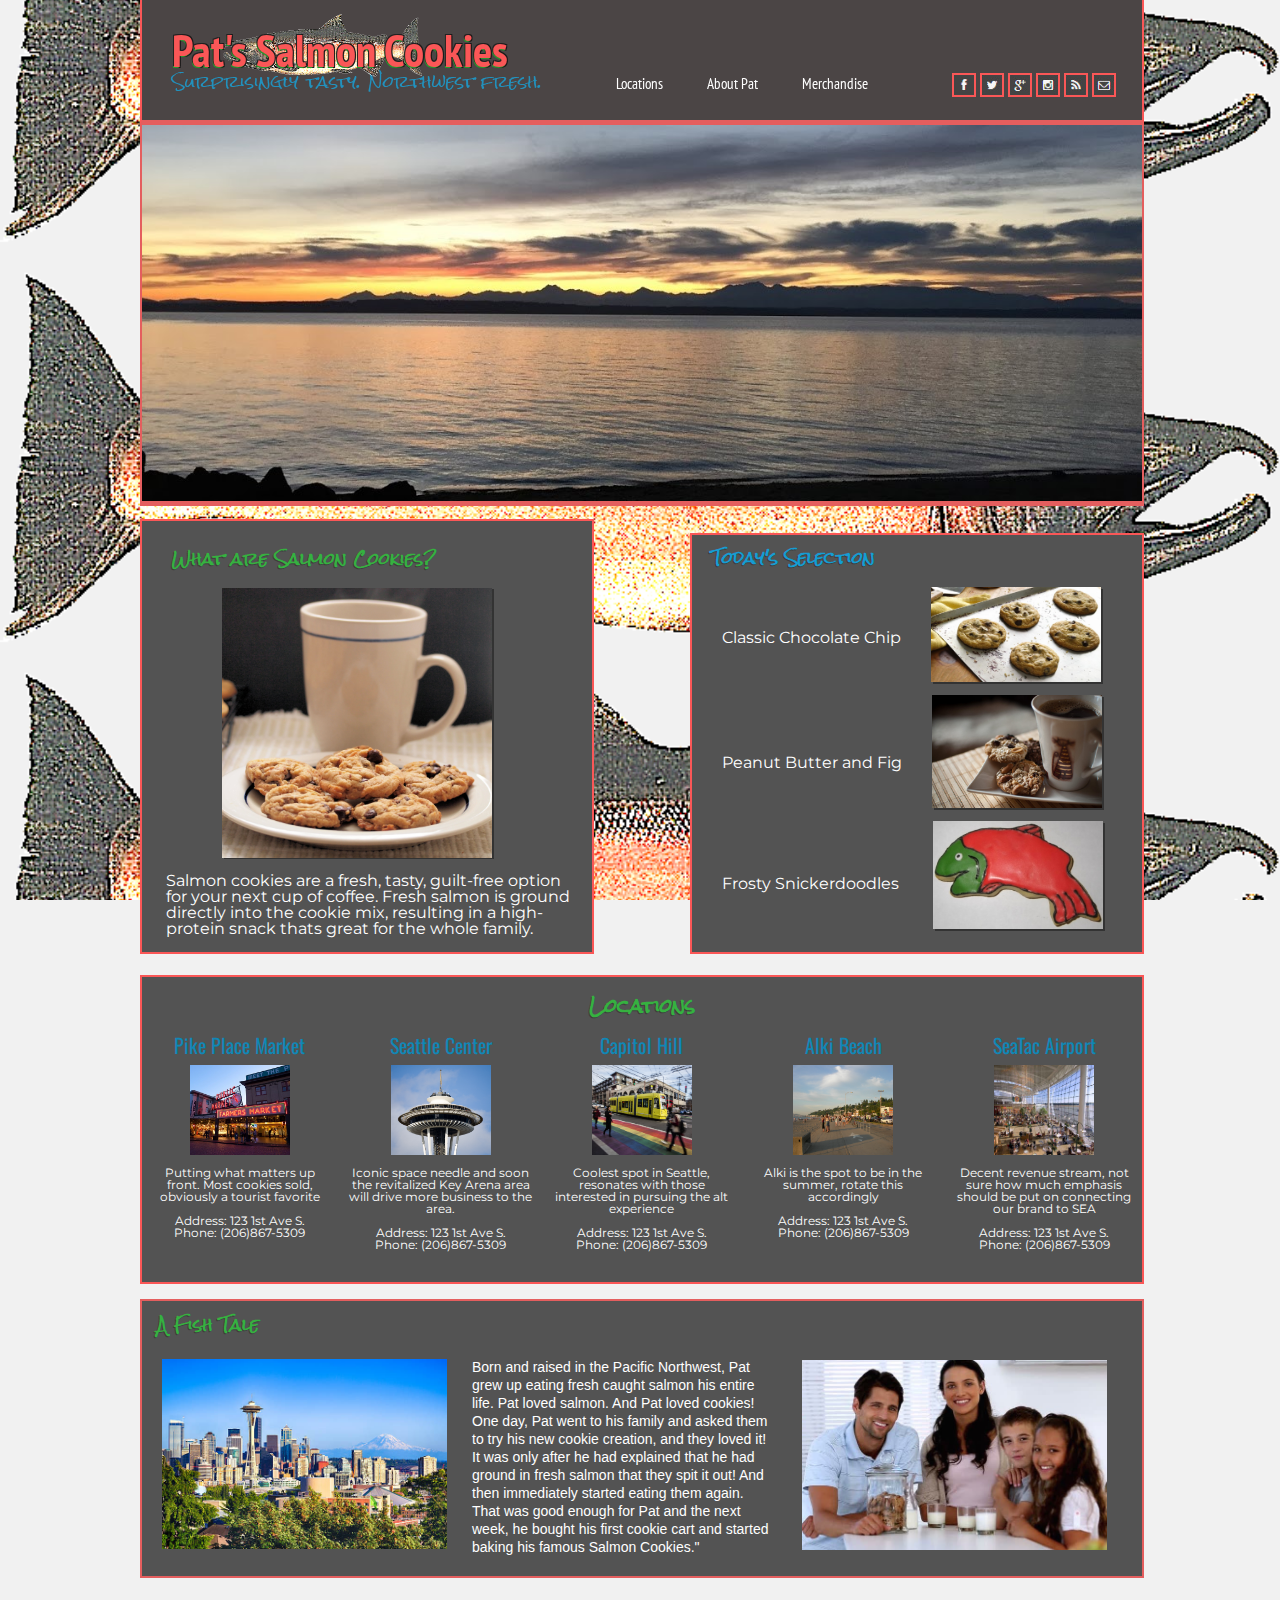
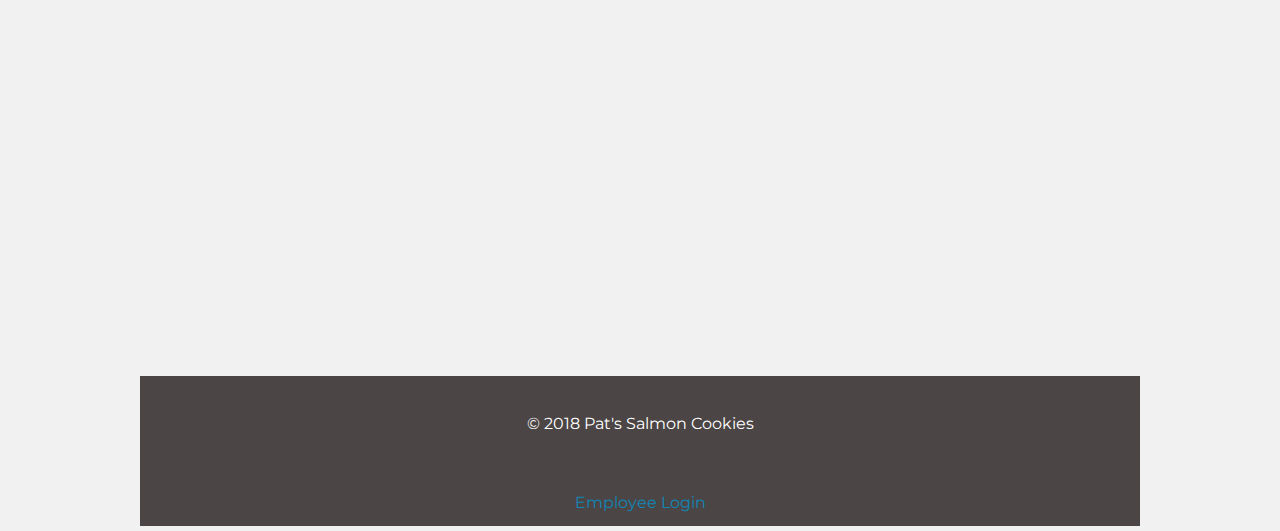
==== commit 4c990870: "final edits for submission" ====
--- a/index.html
+++ b/index.html
@@ -37,7 +37,7 @@
         <p>Salmon cookies are a fresh, tasty, guilt-free option for your next cup of coffee. Fresh salmon is ground directly into the cookie mix, resulting in a high-protein snack thats great for the whole family.</p>        
       </div>
       <div id="flavors">
-        <h2>Available Varieties</h2>
+        <h2>Today's Selection</h2>
         <ul>
           <li>Classic Chocolate Chip<img src= "images/choco-chip.jpg"></li>
           <li>Peanut Butter and Fig<img src= "images/coffee-and-cookie.jpg"></li>
@@ -47,7 +47,6 @@
     
       <div id="locations">
         <h2>Locations</h2>
-        <br />
         <dl id="stores">
           <dt>Pike Place Market</dt>
             <dd><img src="images/pike-place.jpg" alt: "Pike Place Market"></dd>
@@ -81,18 +80,19 @@
             </dd>
         </dl>
       </div>
-      <br />
       <div id="about-us">
-      <h2>A Fish Tale</h2>
-      <li>There has to be a really good reason for these things existing - whether its a science experiment gone right or a last ditch effort to get some extra protein in your day, this is the "why it matters"</p>
+        <h2>A Fish Tale</h2> 
+        <ul>
+          <li><img src="images/seattle-skyline.jpg" id="skyline"></li><br />
+          <li id="story">Born and raised in the Pacific Northwest, Pat grew up eating fresh caught salmon his entire life. Pat loved salmon. And Pat loved cookies! One day, Pat went to his family and asked them to try his new cookie creation, and they loved it! It was only after he had explained that he had ground in fresh salmon that they spit it out! And then immediately started eating them again. That was good enough for Pat and the next week, he bought his first cookie cart and started baking his famous Salmon Cookies."</li>
+          <li><img src="images/family.jpg" id="family"></li>
+        </ul> 
       </div>
-      <br />
     </main>
-
   <footer>
+    <p>&copy; 2018 Pat's Salmon Cookies<p>
     <a href= "sales.html" id = "biz-link">Employee Login</a>
   </footer>
-
     <script type="text/javascript" src="js/sales-app.js"></script>
   </body>
 </html>--- a/css/style.css
+++ b/css/style.css
@@ -1,7 +1,6 @@
 body  {
   background-color: rgb(241, 241, 241);
   font: georgia;
-  border: 1px solid black;
   background-attachment: fixed;
   background-size: 100%;
   background-position: 50% 50%;
@@ -12,7 +11,7 @@
   margin: auto;
   background-color:rgb(75, 69, 69);
   position: relative;
-  z-index: 3;
+  z-index: 5;
 }
 
 header nav {
@@ -80,12 +79,12 @@
   text-align: center;
 }
 
-#links a {
+a {
   color: white;
   text-decoration: none;
 }
 
-#links a:hover {
+a:hover {
   background: rgb(250, 87, 87);
   color: white;
 }
@@ -109,16 +108,15 @@
   margin: auto;
   border-top: 5px solid rgb(228, 94, 94);
   border-bottom: 5px solid rgb(228, 94, 94);
-  border-left: 2px solid rgb(250, 87, 87);
-  border-right: 2px solid rgb(250, 87, 87);
-  position: relative;
-  margin-top: 143px;
+  border-left: 2px solid rgb(228, 94, 94);
+  border-right: 2px solid rgb(228, 94, 94);
+  position: relative;
+  margin-top: 120px;
 }
 
 main {
   max-width: 1000px;
-  margin: auto;
-  
+  margin: 0 auto 0 auto;
 }
 
 main h2 {
@@ -141,7 +139,7 @@
   width: 45%;
   background-color:rgb(83, 83, 83);
   border: 2px solid rgb(250, 87, 87);
-  margin: 18px 18px 0 0;
+  margin: 10px 18px 0 0;
 }
 
 #cookie-desc h2 {
@@ -158,6 +156,7 @@
 #cookie-desc p {
   width: 90%;
   margin: auto;
+  padding-bottom: 15px;
   position: relative;
   color:rgb(255, 255, 255);
 }
@@ -166,7 +165,7 @@
   max-width: 45%;
   position: relative;
   left: 55%;
-  bottom: 383px;
+  bottom: 421px;
   border: 2px solid rgb(250, 87, 87);
   background-color: rgb(83, 83, 83);
   padding-bottom: 20px;
@@ -185,7 +184,7 @@
 }
 
 #flavors li img {
-  width: 150px;
+  width: 170px;
   margin: 0px 0 10px 30px;
   position: relative;
   top: 50px;
@@ -202,17 +201,17 @@
 #locations {
   border: 2px solid rgb(250, 87, 87);
   background-color: rgb(83, 83, 83); 
-  padding: 30px 5px;
-  position: relative;
-  bottom: 350px;
+  padding: 20px 5px 30px;
+  position: relative;
+  bottom: 400px;
+  width: 99%;
 }
 
 #locations h2 {
   text-align: center;
-  max-width: 1000px;
   font-size: 18px;
   margin: 0;
-  padding: 0;
+  padding: 0 0 20px;
 }
 
 dl {
@@ -221,15 +220,6 @@
 
 #stores {
   column-count: 5;
-}
-
-h3 {
-  margin: 3px 0;
-  padding: 2px 0 3px 2px;
-  border: 2px solid rgb(228, 94, 94);
-  color: rgb(38, 150, 47);
-  font-size: 20px;
-  font-family: 'Oswald', sans-serif;
 }
 
 dt {
@@ -247,31 +237,128 @@
 }
 
 dd img {
-  width: 80px;
-  height: 75px;
+  width: 100px;
+  height: 90px;
   margin: 10px 0;
 }
 
-.merch-pics {
-  width: 100px;
+#about-us {
+  width: 100%;
+  height: 275px;
+  position: relative;
+  bottom: 385px;
+  background-color:rgb(83, 83, 83); 
+  border: 2px solid rgb(228, 94, 94);
+}
+#about-us h2{
+  padding: 15px;
+}
+
+#about-us ul {
+  height: 250px;
+}
+
+#about-us li {
+  max-width: 30%;
+  font-family: sans-serif;
+}
+
+#about-us li img {
+  height: 190px;
+  padding: 10px;
+  margin: 0 0 0 10px;
+}
+
+#story {
+  width: 300px;
+  height: 190px;
+  position: relative;
+  left: 330px;
+  bottom: 220px;
+  font-size: 14px;
+  line-height: 18px;
+}
+
+#family {
+  position: relative;
+  left: 640px;
+  bottom: 418px;
+}
+
+footer {
+  max-width:1000px;
+  margin: auto;
+  background-color:rgb(75, 69, 69);
+  height: 150px;
+  position: relative;
+  top: 10px;
+}
+
+footer p {
+  text-align: center;
+  padding: 40px 0 20px;
+}
+
+footer a {
+  color:rgb(16, 135, 182);
+  padding: 0;
+}
+
+#merch {
+  padding: 20px;
+  max-width: 600px;
+  margin: 20px auto;
+  background-color:rgb(75, 69, 69);
+  border: 2px solid rgb(228, 94, 94);
+  position: relative;
+  bottom: 200px;
+  z-index:4;
+}
+
+#merch h2 {
+  font-size: 25px;
+}
+
+#merch img {
   height: 100px;
-}
-
-#headline-img {
-  border: 1px solid black;
-  width: 20px;
-  height: 20px;
-}
-
-#stuff {
-  position: relative;
-  left: 35%;
-  width: 30%;
-  text-align: center;
-}
-
-#chinook {
-  width: 25%;
+  margin: 0 20px 20px;
+}
+
+#merch p {
+  position: relative;
+  left: 30px;
+}
+
+#t-shirt {
+  position: relative;
+  left: 110px;
+  top: 60px;
+}
+
+#cutter {
+  position: relative;
+  left: 60px;
+  top: 60px;
+}
+
+#fish {
+  position: relative;
+  left: 80px;
+  top: 60px;
+}
+
+#posters {
+  position: relative;
+  left: 120px;
+  top: 60px;
+}
+
+#and-more {
+  padding: 20px;
+  margin-bottom: 20px;
+  position: relative;
+  left: 200px;
+  top: 40px;
 }
 
 table {
@@ -295,13 +382,14 @@
   font-size: 15px;
 }
 
-#salesPage {
-  background-color:rgb(255, 124, 124);
+#dailySalesData{
+  position: relative;
+  top: 150px;
+  left: 70px;
 }
 
 #salesData {
   border: 0;
-  background-color: rgb(255, 124, 124);
   color: rgb(0, 71, 165);
   font-size: 30px;
   font-family: 'Oswald', sans-serif;
